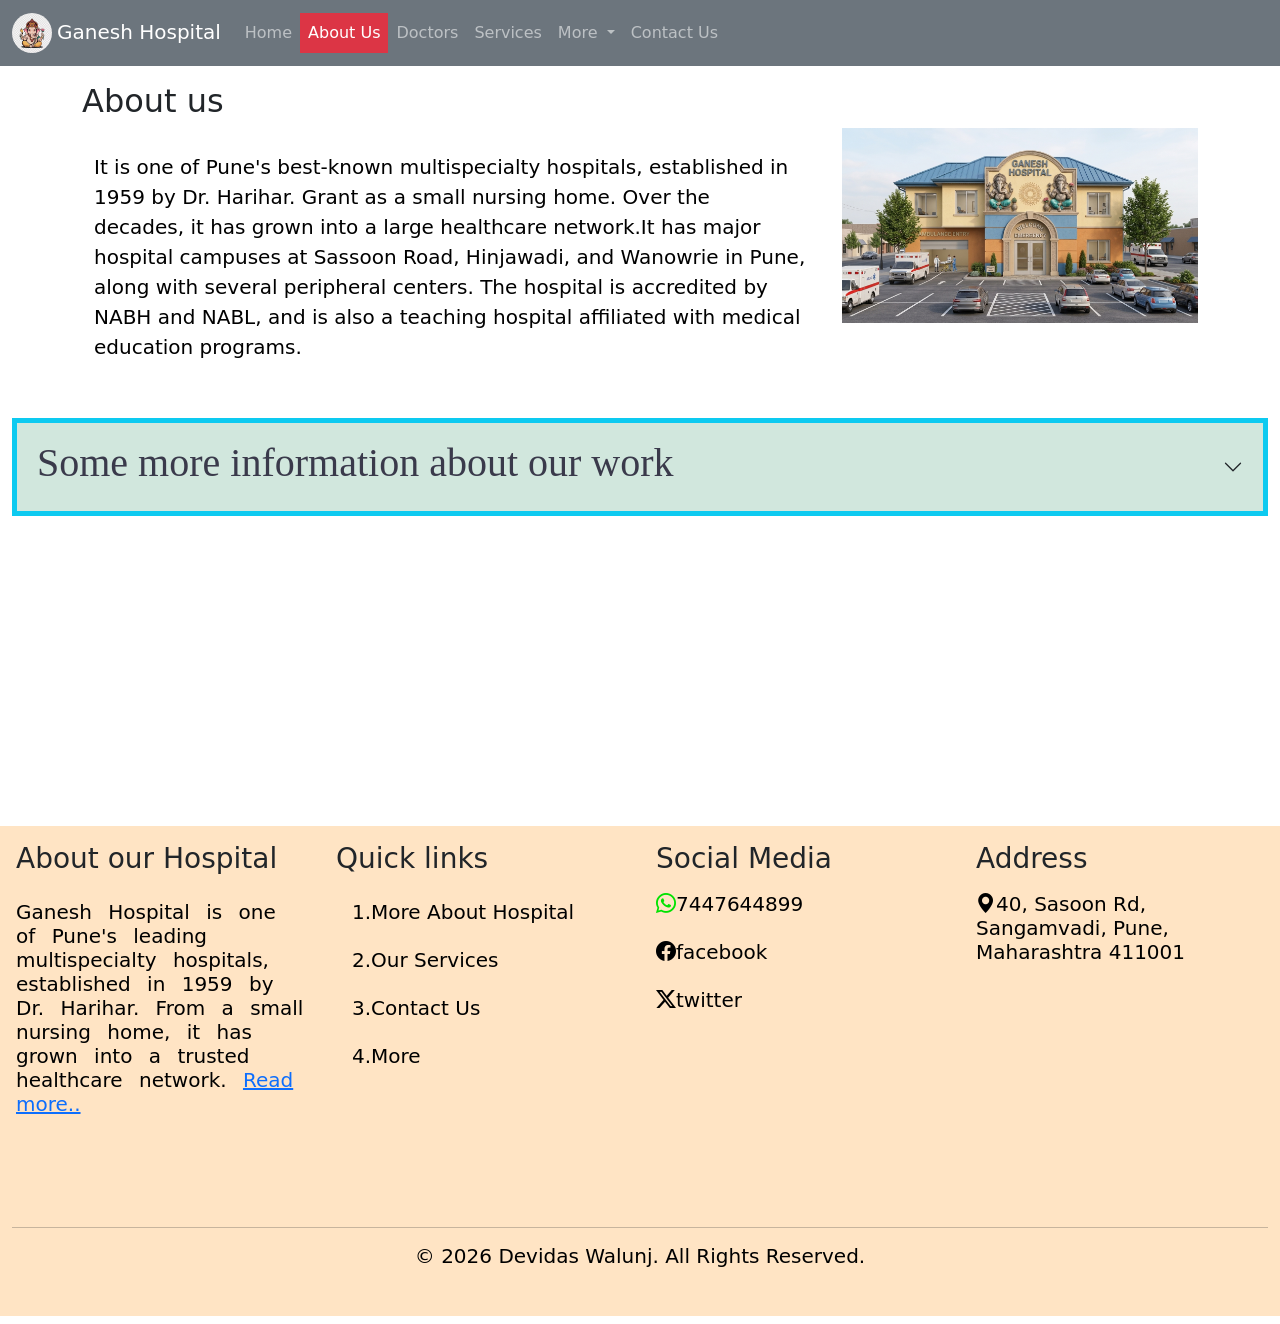
==== about.html @ 573e1ab7 "17/7" ====
<!doctype html>
<html lang="en">
  <head>
    <meta charset="utf-8">
    <meta name="viewport" content="width=device-width, initial-scale=1">
    <title>Bootstrap demo</title>
    <link href="https://cdn.jsdelivr.net/npm/bootstrap@5.3.8/dist/css/bootstrap.min.css" rel="stylesheet" integrity="sha384-sRIl4kxILFvY47J16cr9ZwB07vP4J8+LH7qKQnuqkuIAvNWLzeN8tE5YBujZqJLB" crossorigin="anonymous">
     <link href="static/style.css" rel="stylesheet" type="text/css">
            <link rel="stylesheet" href="https://cdn.jsdelivr.net/npm/bootstrap-icons@1.13.1/font/bootstrap-icons.min.css">
</head>
  <body>
    <!-- heder start -->
        <header>
            <nav class="navbar navbar-expand-lg bg-secondary "
                data-bs-theme="dark">
                <div class="container-fluid">
                    <a class="navbar-brand" href="#">
                        <img class="logo " src="images/ganpatibappa.webp"
                            alt="Logo"
                            width="40" height="40"
                            class="d-inline-block align-text-top">Ganesh
                        Hospital</a>
                    <button class="navbar-toggler" type="button"
                        data-bs-toggle="collapse"
                        data-bs-target="#navbarSupportedContent"
                        aria-controls="navbarSupportedContent"
                        aria-expanded="false" aria-label="Toggle navigation">
                        <span class="navbar-toggler-icon"></span>
                    </button>
                    <div class="collapse navbar-collapse"
                        id="navbarSupportedContent">
                        <ul class="navbar-nav me-auto mb-2 mb-lg-0">
                            <li class="nav-item">
                                <a class="nav-link "
                                    aria-current="page"
                                    href="index.html">Home</a>
                            </li>
                            <li class="nav-item">
                                <a class="nav-link active bg-danger" href="about.html">About
                                    Us</a>
                            </li>
                            <li class="nav-item">
                                <a class="nav-link " href="doctors.html">Doctors
                                    </a>
                            </li>
                            <li class="nav-item">
                                <a class="nav-link"
                                    href="Services.html">Services</a>
                            </li>
                            <li class="nav-item dropdown">
                                <a class="nav-link dropdown-toggle"
                                    href="more.html"
                                    role="button" data-bs-toggle="dropdown"
                                    aria-expanded="false">
                                    More
                                </a>
                                <ul class="dropdown-menu">
                                    <li><a class="dropdown-item"
                                            href="vision.html">Vision</a></li>
                                    <li><a class="dropdown-item"
                                            href="mission.html">Mission</a></li>
                                    <li><a class="dropdown-item"
                                            href="history.html">History</a></li>
                                </ul>
                            </li>
                            <li class="nav-item">
                                <a class="nav-link" href="contact.html">Contact
                                    Us</a>
                            </li>
                        </ul>
                    </div>
                </div>
            </nav>
        </header>
        <!-- header end -->
    <main>
         <!-- about section start -->
        <section class="container-fluid  mb-3 ">
            <div class="container">
                <div class="row ">
                    <h2 class="text2 mt-3">About us</h2>
                    <div class="col-md-8 p-4">
                        <p class="a1text text2">It is one of Pune's
                            best-known multispecialty
                            hospitals, established in 1959 by Dr. Harihar.
                            Grant as a small nursing home. Over the
                            decades, it has grown into a large healthcare
                            network.It has major hospital campuses at
                            Sassoon Road, Hinjawadi, and Wanowrie in Pune,
                            along with several peripheral centers.
                            The hospital is accredited by NABH and NABL, and
                            is
                            also a teaching hospital affiliated with medical
                            education programs.
                    </div>
                    <div class="col-md-4 mb-3">
                        <picture>
                            <img src="images/hospitalimg.png" alt="get" class="img-fluid"  />
                        </picture>
                    </div>
                </div>
            </div>
        </section>
        <!-- about section end -->
          <!-- more info about work start -->
        <section class="mb-3 ourdoc">
            <div class="container-fluid">
                <div class="row mb-4">
                    <div class="col-md-12 ">
                        <div class="accordion accordion-flush  " id="accordionFlushExample">
                            <div class="accordion-item ">
                                <h2 class="accordion-header border border-info  border-5">
                                    <button class="accordion-button collapsed headingabout bg-success-subtle" type="button"
                                        data-bs-toggle="collapse" data-bs-target="#flush-collapseOne"
                                        aria-expanded="false" aria-controls="flush-collapseOne">
                                        <h1>Some more information about our work</h1>
                                    </button>
                                </h2>
                                <div id="flush-collapseOne" class="accordion-collapse collapse"
                                    data-bs-parent="#accordionFlushExample">
                                    <div class="accordion-body bg-success-subtle ">
                                        <section class="container ">
                                            <div class="row ">
                                                <div class="col-md-8">
                                                    <h3 class="textfamily">1. Cardiac Sciences & Coronary Care (Heart
                                                        Care)</h3>
                                                    <p class="textfamily textabout">Cardiac Sciences & Coronary Care
                                                        provides comprehensive diagnosis, treatment, and prevention of
                                                        heart-related diseases. Our experienced cardiologists and
                                                        cardiac surgeons use advanced technology to deliver accurate and
                                                        effective care. We specialize in treating coronary artery
                                                        disease, heart attacks, heart failure, and irregular heart
                                                        rhythms. Services include ECG, Echocardiography, TMT,
                                                        Angiography, and Angioplasty. We also perform minimally invasive
                                                        cardiac procedures and complex heart surgeries. Our coronary
                                                        care unit (CCU) is equipped to handle cardiac emergencies 24/7.
                                                        Preventive heart health check-ups and lifestyle counseling help
                                                        reduce future risks. Our goal is to improve heart health and
                                                        ensure a better quality of life for every patient.</p>
                                                </div>
                                                <div class="col-md-4 zoom ">
                                                    <img src="images/1. Cardiac Sciences & Coronary Care (Heart Care).png"
                                                        alt="image" width="370px">
                                                </div>
                                            </div>
                                        </section>
                                        <section class="container  mt-3">
                                            <div class="row mt-4">
                                                <div class="col-md-8">
                                                    <h3 class="textfamily">2. Cancer Services (Medical, Surgical &
                                                        Radiation Oncology)</h3>
                                                    <p class="textfamily textabout">Our Cancer Services offer complete
                                                        and personalized cancer care through a multidisciplinary
                                                        approach. Medical Oncology provides chemotherapy, immunotherapy,
                                                        hormone therapy, and targeted treatments. Surgical Oncology
                                                        focuses on removing tumors using advanced and minimally invasive
                                                        surgical techniques. Radiation Oncology uses precision
                                                        technology to destroy cancer cells while protecting healthy
                                                        tissues. We provide early cancer screening, accurate diagnosis,
                                                        and personalized treatment planning. Our team supports patients
                                                        throughout every stage of treatment and recovery.
                                                        Rehabilitation, pain management, and palliative care services
                                                        improve comfort and quality of life. We are committed to
                                                        delivering compassionate, evidence-based cancer care with the
                                                        best possible outcomes.</p>
                                                </div>
                                                <div class="col-md-4 zoom">
                                                    <img src="images/2. Cancer Services (Medical, Surgical & Radiation Oncology).png"
                                                        alt="image" width="370px">
                                                </div>
                                            </div>
                                        </section>
                                        <section class="container  mt-3">
                                            <div class="row mt-4">
                                                <div class="col-md-8">
                                                    <h3 class="textfamily">3. Neuro Sciences (Neurology & Neurosurgery)
                                                    </h3>
                                                    <p class="textfamily textabout">The Neuro Sciences department
                                                        specializes in diagnosing and treating disorders of the brain,
                                                        spine, and nervous system. Our neurologists manage conditions
                                                        such as stroke, epilepsy, migraines, Parkinson's disease, and
                                                        multiple sclerosis. Neurosurgeons perform advanced surgeries for
                                                        brain tumors, spinal disorders, trauma, and nerve injuries. We
                                                        use modern imaging and diagnostic technologies for accurate
                                                        evaluation and treatment planning. Emergency stroke care and
                                                        neurocritical care services are available for life-threatening
                                                        conditions. Minimally invasive surgical techniques help reduce
                                                        recovery time and improve outcomes. Rehabilitation programs
                                                        support patients in regaining mobility and independence. Our
                                                        focus is on providing comprehensive neurological care with
                                                        compassion and expertise.</p>
                                                </div>
                                                <div class="col-md-4 zoom">
                                                    <img src="images/3. Neuro Sciences (Neurology & Neurosurgery).png"
                                                        alt="image" width="370px">
                                                </div>
                                            </div>
                                        </section>
                                        <section class="container  mt-3">
                                            <div class="row mt-4">
                                                <div class="col-md-8">
                                                    <h3 class="textfamily">4. Orthopaedics & Joint Replacement</h3>
                                                    <p class="textfamily textabout"> Our Orthopaedics department
                                                        provides expert care for bones, joints, muscles, ligaments, and
                                                        sports injuries. We specialize in knee, hip, shoulder, and elbow
                                                        joint replacement surgeries using advanced implants and
                                                        techniques. Our orthopedic surgeons treat fractures, arthritis,
                                                        spinal disorders, and trauma with personalized treatment plans.
                                                        Arthroscopic procedures offer minimally invasive solutions for
                                                        joint injuries and ligament tears. Physiotherapy and
                                                        rehabilitation programs help patients recover strength and
                                                        mobility after treatment. We emphasize pain management, faster
                                                        recovery, and improved physical function. Modern diagnostic
                                                        tools ensure accurate assessment of orthopedic conditions. Our
                                                        goal is to restore mobility, reduce pain, and improve overall
                                                        quality of life.</p>
                                                </div>
                                                <div class="col-md-4 zoom">
                                                    <img src="images/4. Orthopaedics & Joint Replacement.png"
                                                        alt="image" width="370px">
                                                </div>
                                            </div>
                                        </section>
                                        <section class="container mt-3">
                                            <div class="row mt-4">
                                                <div class="col-md-8">
                                                    <h3 class="textfamily">5. Gastroenterology & Digestive Diseases</h3>
                                                    <p class="textfamily textabout">The Gastroenterology department
                                                        provides specialized care for diseases affecting the digestive
                                                        system, liver, pancreas, and gallbladder. We diagnose and treat
                                                        conditions such as acid reflux, ulcers, IBS, hepatitis, fatty
                                                        liver disease, and pancreatitis. Advanced endoscopy and
                                                        colonoscopy services help detect digestive disorders at an early
                                                        stage. Our specialists provide expert management for
                                                        inflammatory bowel disease and gastrointestinal bleeding. We use
                                                        modern diagnostic technology to deliver accurate and timely
                                                        treatment. Nutritional counseling and lifestyle guidance are
                                                        provided to support long-term digestive health. Personalized
                                                        treatment plans focus on relieving symptoms and preventing
                                                        complications. Our commitment is to ensure healthy digestion and
                                                        improved overall well-being.</p>
                                                </div>
                                                <div class="col-md-4 zoom">
                                                    <img class="animationimg"
                                                        src="images/5. Gastroenterology & Digestive Diseases.png"
                                                        alt="image" width="370px">
                                                </div>
                                            </div>
                                        </section>
                                    </div>
                                </div>
                            </div>

                        </div>
                    </div>
                </div>
            </div>
        </section>
        <!-- more info about work end -->
          <!-- our vision mission history start -->
         <section class="container-fluid">
        <!-- Latest compiled and minified CSS -->
        <!-- Optional theme -->
        <!-- Latest compiled and minified JavaScript -->
       
        <div class="container our-services">
            <div class="row">
                <div class="col-sm-4">
                    <div class="flip-container">
                        <div class="flipper">
                            <div class="front" style="background: #585a59 !important;">
                                <!-- <img class="lazyload" src="images/1. Cardiac Sciences & Coronary Care (Heart Care).png" alt="Avatar" style="width:150px;height:150px;"> -->
                                <h3 class="middel">Our Vision</h3>
                            </div>
                            <div class="back verflow-auto" style="background: #020202de !important;">
                                <h5>Our Vision</h5>
                                <p>To become the most trusted and patient-centric healthcare institution by delivering
                                    exceptional medical care through innovation, advanced technology, compassionate
                                    service, and continuous excellence.

                                    We aspire to improve the health and well-being of every individual by making quality
                                    healthcare accessible, affordable, and reliable.</p>
                            </div>
                        </div>
                    </div>
                </div>
                <div class="col-sm-4">
                    <div class="flip-container">
                        <div class="flipper">
                            <div class="front" style="background: #585a59;">
                                <!-- <img class="lazyload" src="https://rightphysio.com/images/our-services/Rehabilitation.svg" alt="Avatar" style="width:150px;height:150px;"> -->
                                <h3 class="middel">Our Mission</h3>
                            </div>
                            <div class="back overflow-auto" style="background: #020202de">
                                <h5 >Our Mission</h5>
                                <p><ul>
                                    <li>To provide high-quality, ethical, and affordable healthcare services.</li>
                                    <li>To ensure patient safety through advanced medical technology and best clinical practices.</li>
                                    <li>To deliver compassionate and personalized care with dignity and respect.</li>
                                    <li>To promote medical education, research, and continuous professional development.</li>
                                    <li>To create a healthy community through preventive healthcare and awareness programs.</li>
                                    <li>To maintain excellence in clinical outcomes while ensuring patient satisfaction.</li>
                                </ul></p>
                            </div>
                        </div>
                    </div>
                </div>
                <div class="col-sm-4">
                    <div class="flip-container">
                        <div class="flipper">
                            <div class="front" style="background: #585a59;">
                                <!-- <img class="lazyload" src="images/hospitalbildingimage.png" alt="Avatar" style="width:150px;height:150px;"> -->
                                <h3 class="middel">HISTORY</h3>
                            </div>
                            <div class="back overflow-auto" style="background: #020202de">
                                <h5>HISTORY</h5>
                                <p>Founded in 1959 by the visionary physician Dr. Harihar Grant, Ganesh Hospital began its journey as a modest nursing home dedicated to serving the healthcare needs of Pune's growing community.Today, the hospital proudly serves patients through its advanced campuses at Sassoon Road, Hinjawadi, and Wanowrie, along with multiple satellite centers that extend quality healthcare to surrounding communities.</p>
                            </div>
                        </div>
                    </div>
                </div>
            </div>
        </div>
        </section>
        <!-- our vision mission history end -->
    </main>
     <!-- footer start -->
    <section class="container-fluid footerbg">
                <footer class="textstyle">
                    <div class="row">
                        <div class="col-md-3 p-3">
                            <h3>About our Hospital</h3>
                            <h3 class="a1text mt-4"> <p class="spacing">Ganesh
                                    Hospital is one of Pune's leading
                                    multispecialty hospitals, established in
                                    1959 by
                                    Dr. Harihar. From a small nursing home, it
                                    has grown into a trusted healthcare network.
                                    <a class="mt-2" href="about.html">Read
                                    more..</a>
                                    </p></h3>

                        </div>
                        <div class="col-md-3 p-3">
                            <h3>Quick links</h3>
                            <h3 class="a1text mt-4"><a class="tcolor p-3"
                                    href="about.html">1.More
                                    About Hospital</a></h3>
                            <h3 class="a1text mt-4"><a class="tcolor p-3"
                                    href="Services.html">2.Our
                                    Services</a></h3>
                            <h3 class="a1text mt-4"><a class="tcolor p-3"
                                    href="contact.html">3.Contact Us</a></h3>
                            <h3 class="a1text mt-4"><a class="tcolor p-3"
                                    href="more.html">4.More</a></h3>
                        </div>
                        <div class="col-md-3 p-3">
                            <h3 class="mb-3">Social Media</h3>
                            <a class="t1color " href="#" target="_blank" >
                                <h2 class="social-title a1text"><i class="bi bi-whatsapp"></i>7447644899</h2></a>
                            <a class="t1color" href="#" target="_blank">
                                <h2 class="social-title a1text mt-4"><i class="bi bi-facebook"></i>facebook</h2></a>
                            <a class="t1color " href="#" target="_blank">
                                <h2 class="social-title a1text mt-4"><i class="bi bi-twitter-x"></i>twitter</h2></a>
                        </div>
                        <div class="col-md-3 p-3">
                            <h3>Address</h3>
                            <h3 class="a1text mb-4 mt-3"><i class="bi bi-geo-alt-fill"></i>40, Sasoon Rd,
                                Sangamvadi, Pune, Maharashtra 411001</h3>
                            <iframe
                                src="https://www.google.com/maps/embed?pb=!1m18!1m12!1m3!1d3782.8963782252795!2d73.87715659999999!3d18.533584199999996!2m3!1f0!2f0!3f0!3m2!1i1024!2i768!4f13.1!3m3!1m2!1s0x3bc2c0f827512e15%3A0x47538bcedae49c07!2sRuby%20Hall%20Clinic%20-%20Sassoon%20Road!5e0!3m2!1sen!2sin!4v1782752746983!5m2!1sen!2sin"
                                width="200" height="200" style="border:0;"
                                allowfullscreen loading="lazy"
                                referrerpolicy="strict-origin-when-cross-origin"></iframe>
                        </h1>
                    </div>
                </div>
                <hr>
                <h3 class="text-center a1text pb-5">&copy; 2026 Devidas Walunj.
                    All Rights Reserved.</h3>
            </footer>
            </section>
    <!-- footer end -->
    <script src="https://cdn.jsdelivr.net/npm/bootstrap@5.3.8/dist/js/bootstrap.bundle.min.js" integrity="sha384-FKyoEForCGlyvwx9Hj09JcYn3nv7wiPVlz7YYwJrWVcXK/BmnVDxM+D2scQbITxI" crossorigin="anonymous"></script>
  </body>
</html>
---- static/style.css ----
.logo {
     border-radius: 50%;
     margin-right: 5px;
 }
 
 .card:hover {
     background-color: rgb(187, 49, 49);
     box-shadow: 50px 30p 30px rgb(64, 64, 129);
 }
 .col-md-3{
    padding:8px;
 }

 .list-group {
     list-style: none;
     list-style-type: none
 }
.footerbg{
    background-color: bisque;
}
 .tcolor {
     color: black;
     text-decoration: none;
 }

 .social-icon {
     height: 50px;
     border-radius: 55%;

 }

 .t1color {
     color: black;
     text-decoration: none;
 }

 .a1text {
     color: black;
     font-size: 20px;
     text-decoration: solid;
 }

 
 .spacing {
     word-spacing: 10px;
 }

 .ourdoc {
     margin-top: 10px;
 }

 /* .sizeimage {
     height:fit-content
 } */
 .doctor-img{
    height:250px;
    object-fit:cover;

}

.zoom {
  width: 300px;
  transition: transform 0.3s ease;
  
}

.zoom:hover {
  transform: scale(1.1);
  
}
.headingabout{
    color: rgb(58, 58, 75);
    text-align: center;
    font-family:'Times New Roman', Times, serif;
}
.textfamily{
    font-family:'Times New Roman', Times, serif;
}
.textabout{
    word-spacing: 5px;
}
.our-services {
  margin-top:  50px;
}
.flip-container {
  -webkit-perspective: 1000;
  margin: 0 auto 60px auto;
  width: 320px;
  height: 200px;
  border-radius: 15px;
  cursor:pointer;
}

.flip-container:hover .flipper {
  -webkit-transform: rotateY(180deg);
  cursor:pointer;
}
.flip-container.hover .flipper {
  -webkit-transform: rotateY(180deg);
  cursor:pointer;
}

.front {
  width: 320px;
  height: 200px;
  border-radius: 15px;
  -webkit-backface-visibility: hidden;
  position: absolute;
  top: 0;
  left: 0;
  z-index: 2;
}

.front h3 {
  text-align: center;
  font-size: 18px;
  font-family: "Poppins", sans-serif;
  color: white;
}

.front img {
  display: block;
  margin-left: auto;
  margin-right: auto;
  margin-top: 10px;
}

.back {
  width: 320px;
  height: 200px;
  border-radius: 15px;
  -webkit-backface-visibility: hidden;
  position: absolute;
  top: 0;
  left: 0;
  -webkit-transform: rotateY(180deg);
  text-align: center;
  font-size: 18px;
  font-family: "Poppins", sans-serif;
  color: white;
}
.middel{
    margin-top: 90px;
}
.back h3 {
  margin-top: 20px;
}

.back p {
  font-size: 14px;
  font-family: "Poppins", sans-serif;
  margin-right:15px;
}

.flipper {
  -webkit-transition: 0.6s;
  -webkit-transform-style: preserve-3d;
  position: relative;
}
.card-text{
  width: 200px;
}
.bi-whatsapp{
  color: rgb(1, 226, 1);
  
}
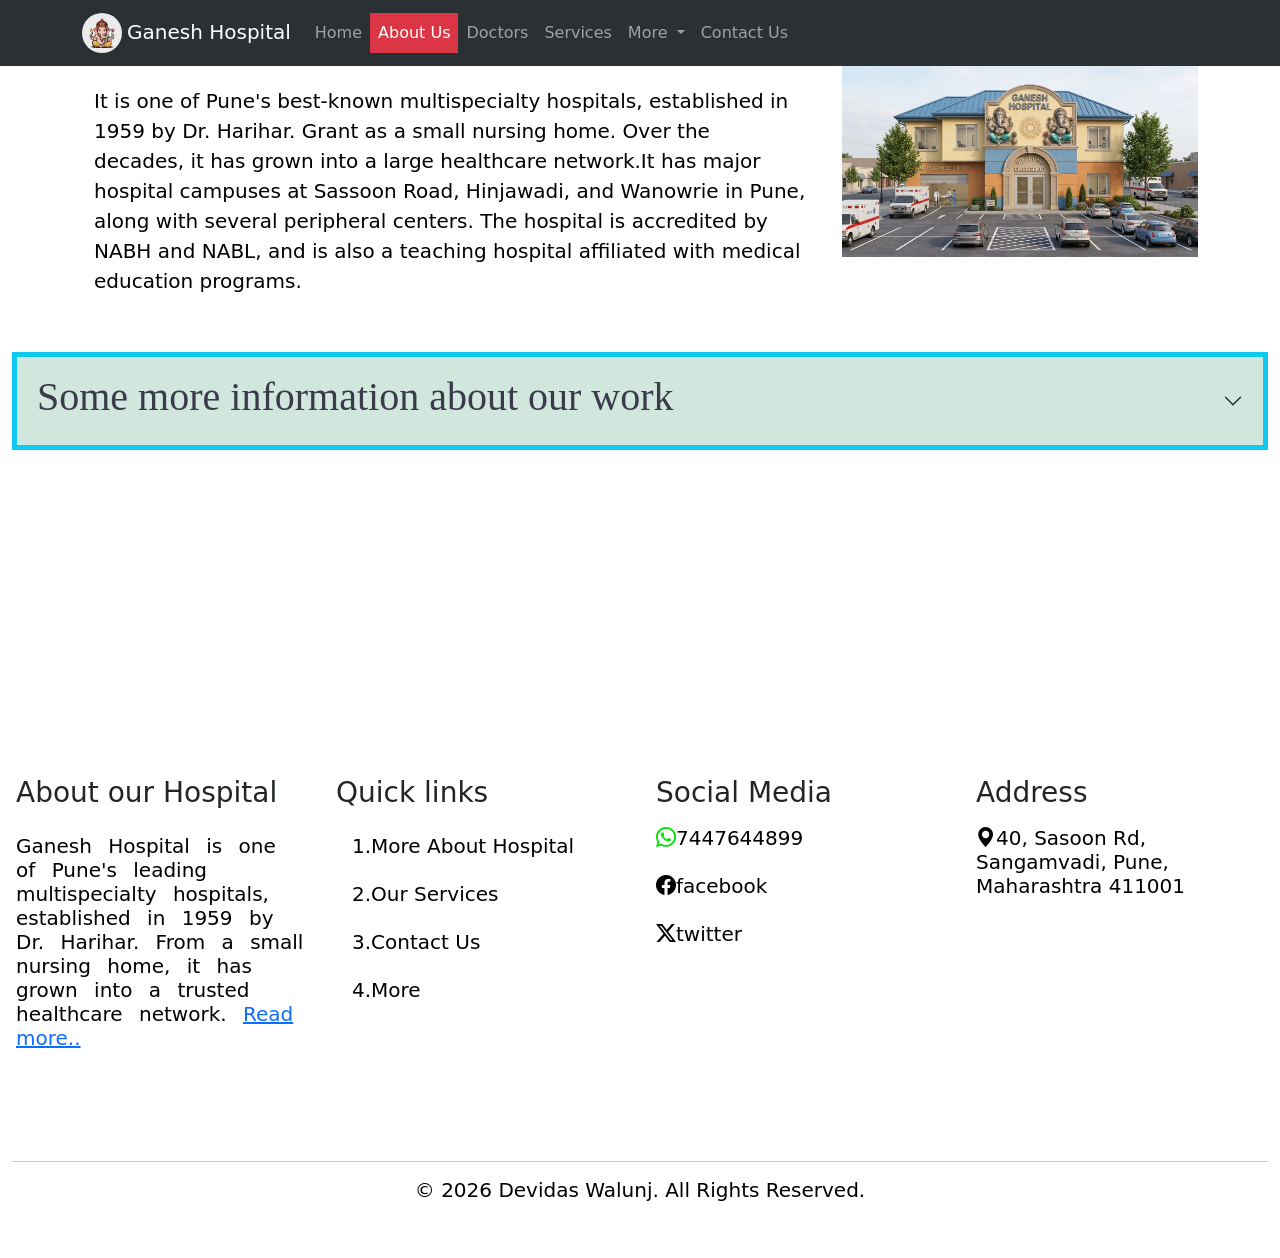
==== commit 3039b4e3: "17-7" ====
--- a/about.html
+++ b/about.html
@@ -11,16 +11,17 @@
   <body>
     <!-- heder start -->
         <header>
-            <nav class="navbar navbar-expand-lg bg-secondary "
+            <div class="fixed-top top-0 mb-5">
+            <nav class="navbar navbar-expand-lg bg-body-tertiary "
                 data-bs-theme="dark">
-                <div class="container-fluid">
+                <div class="container ">
                     <a class="navbar-brand" href="#">
                         <img class="logo " src="images/ganpatibappa.webp"
                             alt="Logo"
                             width="40" height="40"
-                            class="d-inline-block align-text-top">Ganesh
+                            class="d-inline-block align-text-top ">Ganesh
                         Hospital</a>
-                    <button class="navbar-toggler" type="button"
+                    <button class="navbar-toggler bg-danger" type="button"
                         data-bs-toggle="collapse"
                         data-bs-target="#navbarSupportedContent"
                         aria-controls="navbarSupportedContent"
@@ -56,11 +57,9 @@
                                 </a>
                                 <ul class="dropdown-menu">
                                     <li><a class="dropdown-item"
-                                            href="vision.html">Vision</a></li>
+                                            href="images.html">Images</a></li>
                                     <li><a class="dropdown-item"
-                                            href="mission.html">Mission</a></li>
-                                    <li><a class="dropdown-item"
-                                            href="history.html">History</a></li>
+                                            href="videos.html">Videos</a></li>
                                 </ul>
                             </li>
                             <li class="nav-item">
@@ -71,6 +70,7 @@
                     </div>
                 </div>
             </nav>
+        </div>
         </header>
         <!-- header end -->
     <main>
@@ -325,7 +325,7 @@
         <!-- our vision mission history end -->
     </main>
      <!-- footer start -->
-    <section class="container-fluid footerbg">
+    <section class="container-fluid bg-transparent">
                 <footer class="textstyle">
                     <div class="row">
                         <div class="col-md-3 p-3">
--- a/static/style.css
+++ b/static/style.css
@@ -4,8 +4,8 @@
  }
  
  .card:hover {
-     background-color: rgb(187, 49, 49);
-     box-shadow: 50px 30p 30px rgb(64, 64, 129);
+     background-color: #e2b6b6;
+     filter: drop-shadow(0px 0px 18px rgb(24, 97, 156));
  }
  .col-md-3{
     padding:8px;
@@ -47,6 +47,7 @@
 
  .ourdoc {
      margin-top: 10px;
+     
  }
 
  /* .sizeimage {
@@ -164,3 +165,7 @@
   color: rgb(1, 226, 1);
   
 }
+.hospitalimg{
+  height: fit-content;
+  width: fit-content;
+}
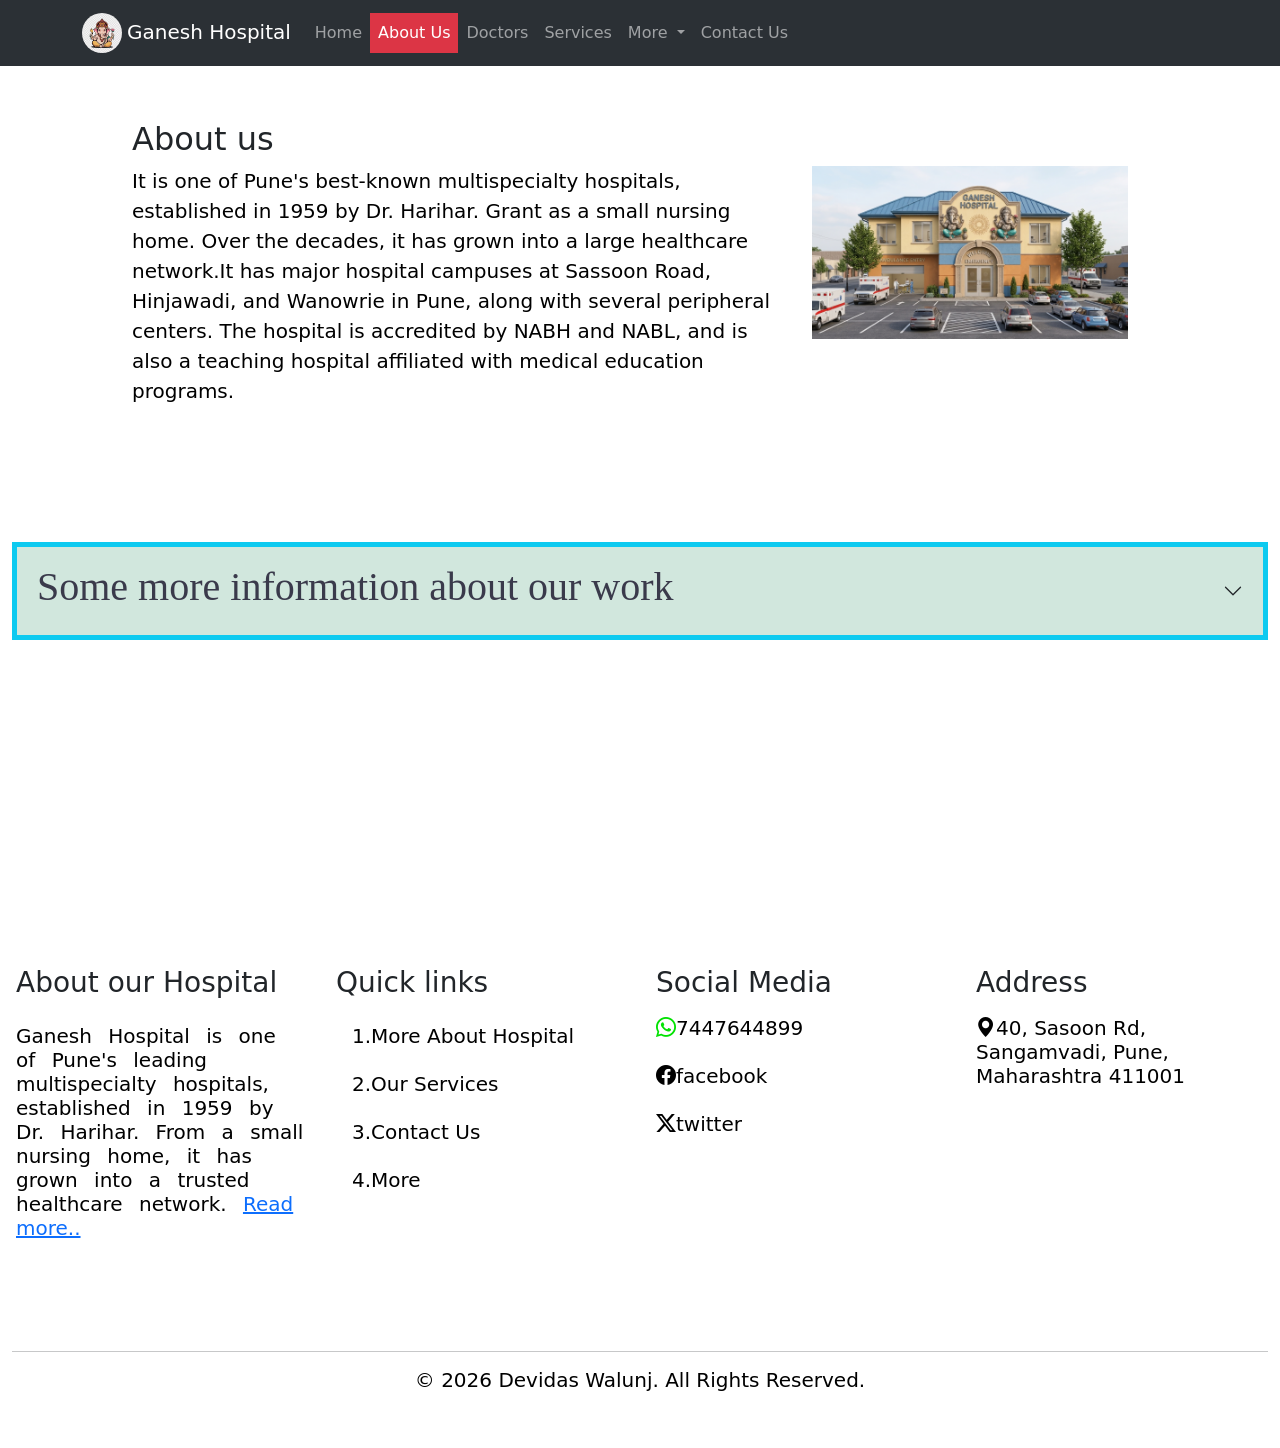
==== commit a1704e59: "17/7" ====
--- a/about.html
+++ b/about.html
@@ -75,11 +75,11 @@
         <!-- header end -->
     <main>
          <!-- about section start -->
-        <section class="container-fluid  mb-3 ">
-            <div class="container">
-                <div class="row ">
-                    <h2 class="text2 mt-3">About us</h2>
-                    <div class="col-md-8 p-4">
+        <section class="container-fluid ">
+            <div class="container m-5 p-4">
+                <div class="row p-5">
+                    <h2 class="text2 ">About us</h2>
+                    <div class="col-md-8">
                         <p class="a1text text2">It is one of Pune's
                             best-known multispecialty
                             hospitals, established in 1959 by Dr. Harihar.
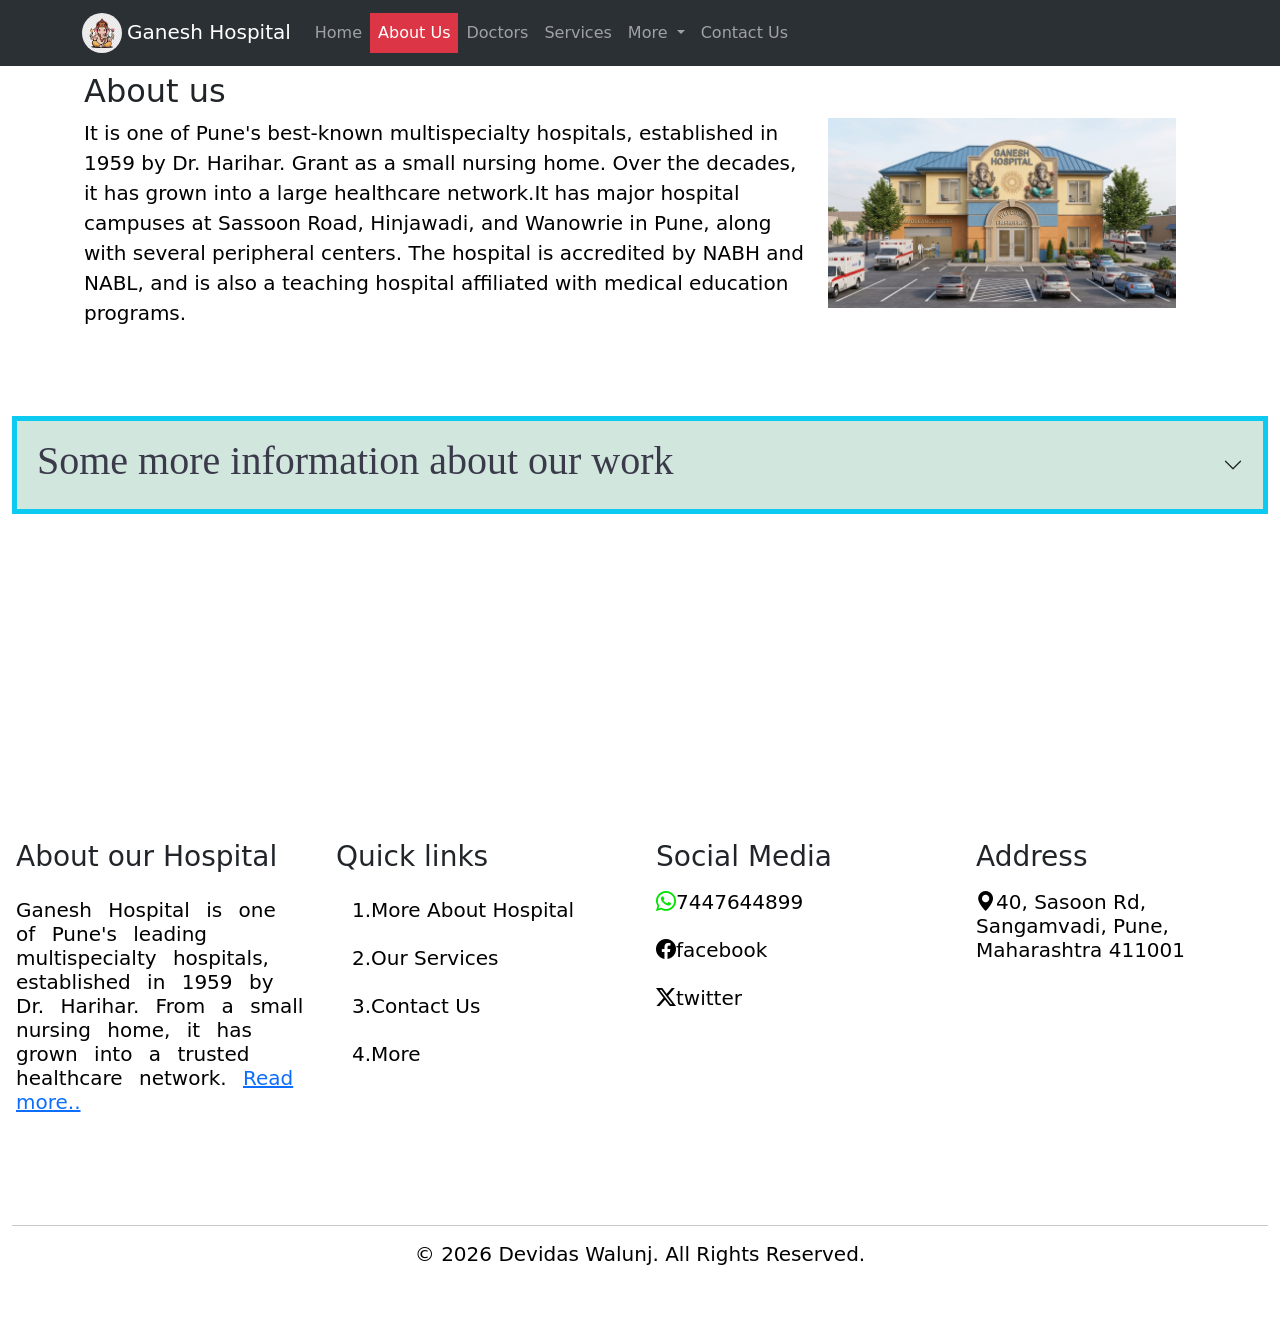
==== commit c2e02dda: "a" ====
--- a/about.html
+++ b/about.html
@@ -77,7 +77,7 @@
          <!-- about section start -->
         <section class="container-fluid ">
             <div class="container m-5 p-4">
-                <div class="row p-5">
+                <div class="row">
                     <h2 class="text2 ">About us</h2>
                     <div class="col-md-8">
                         <p class="a1text text2">It is one of Pune's
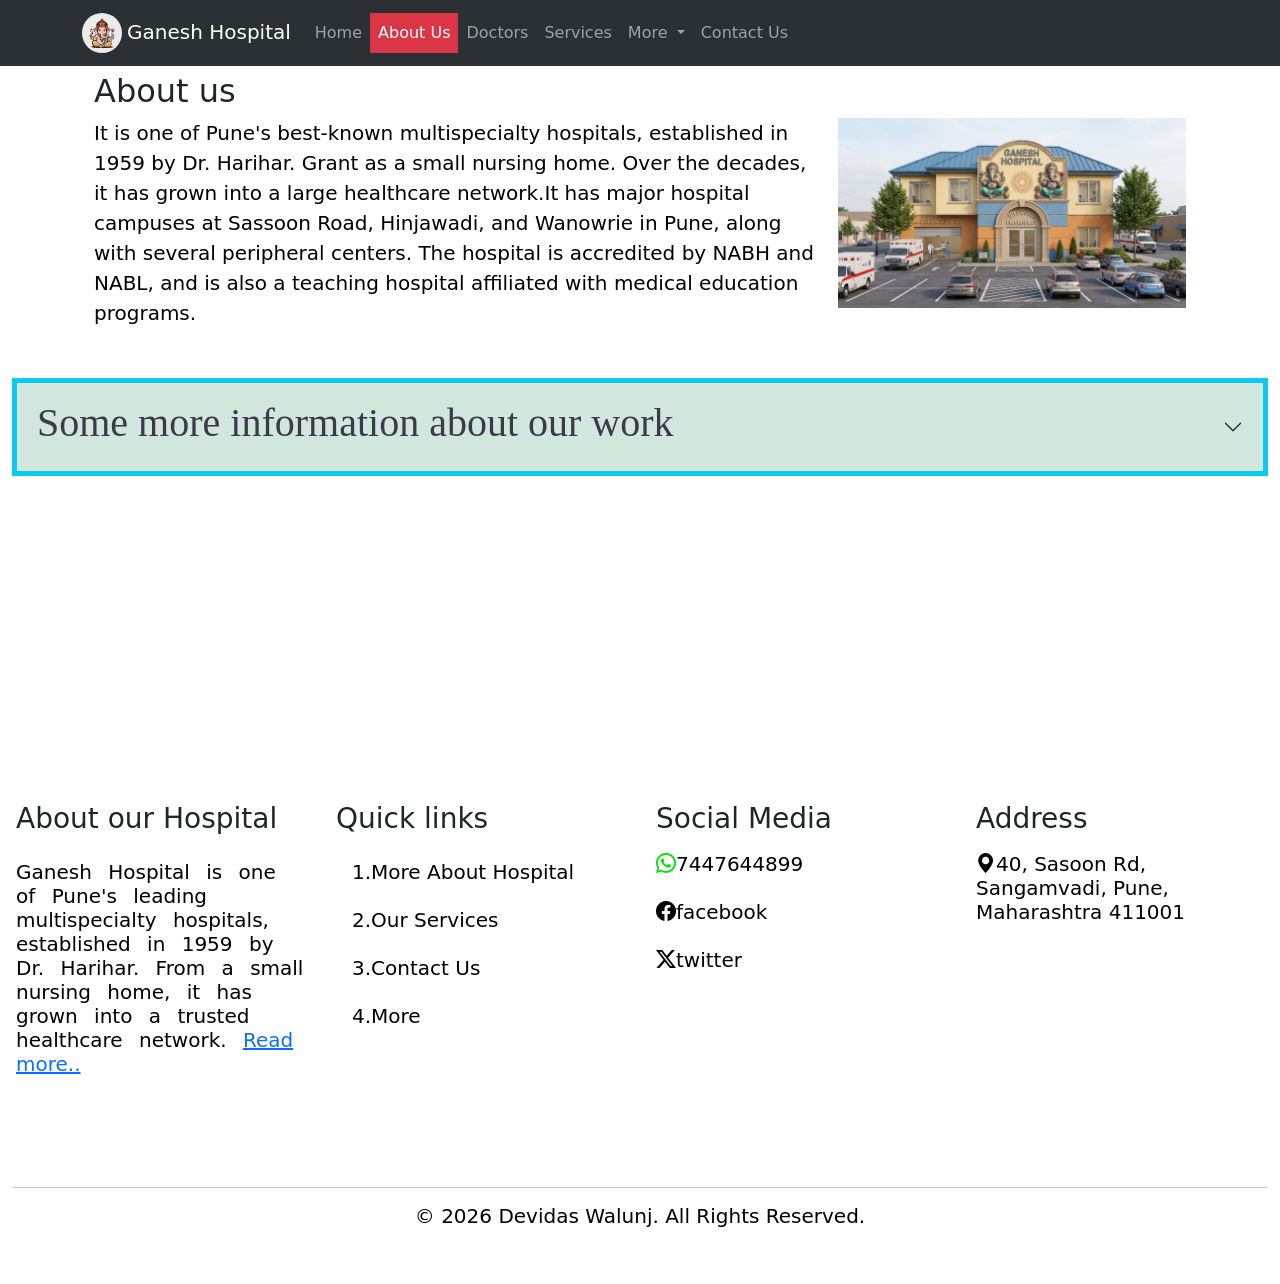
==== commit 3df90541: "commit" ====
--- a/about.html
+++ b/about.html
@@ -76,7 +76,7 @@
     <main>
          <!-- about section start -->
         <section class="container-fluid ">
-            <div class="container m-5 p-4">
+            <div class="container mt-5 p-4">
                 <div class="row">
                     <h2 class="text2 ">About us</h2>
                     <div class="col-md-8">
